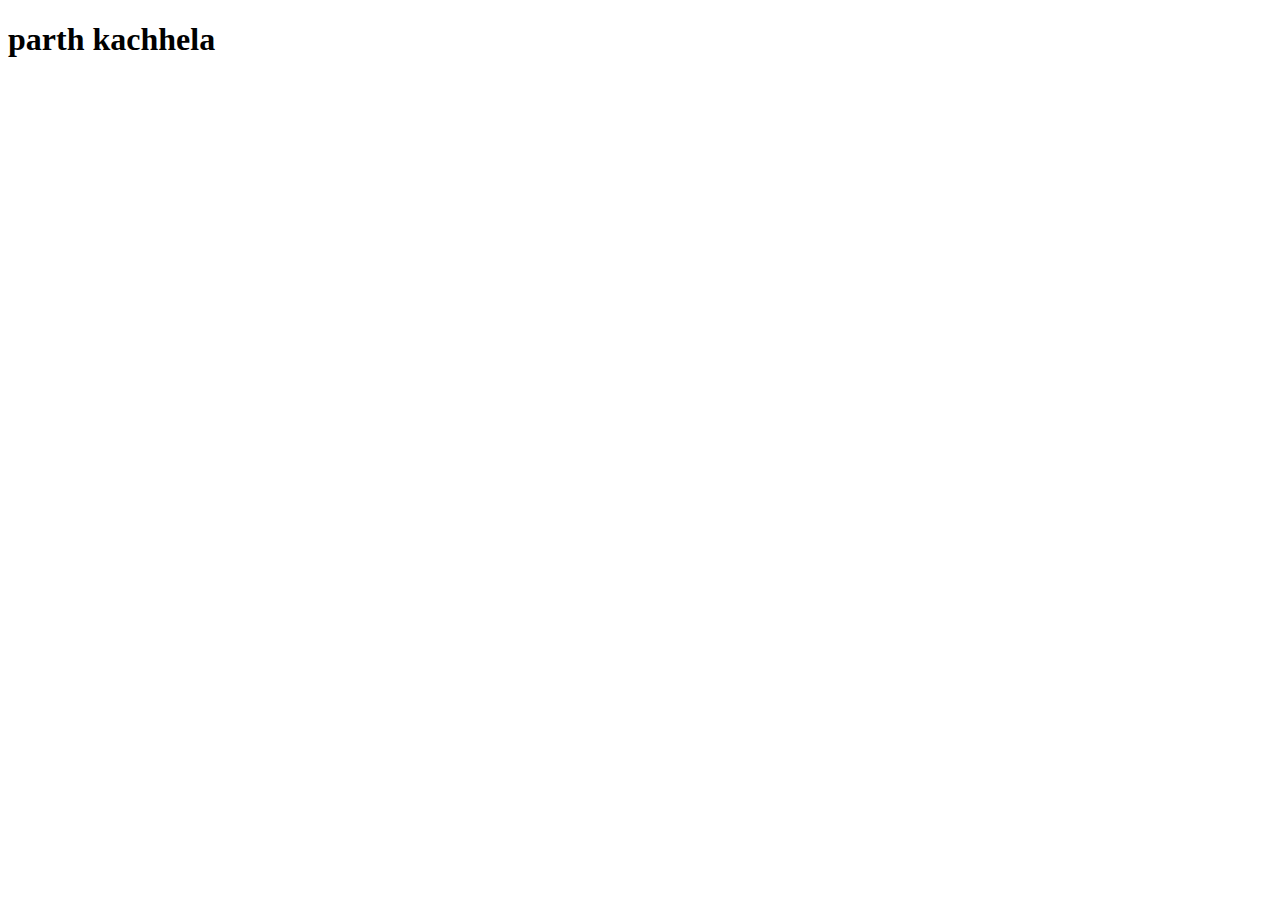
==== index.html @ 46151481 "add new files" ====
<!DOCTYPE html>
<html lang="en">
  <head>
    <meta charset="UTF-8" />
    <meta name="viewport" content="width=device-width, initial-scale=1.0" />
    <title>Document</title>
    <link rel="stylesheet" href="style.css" />
  </head>
  <body>
    <h1>parth kachhela</h1>
  </body>
</html>
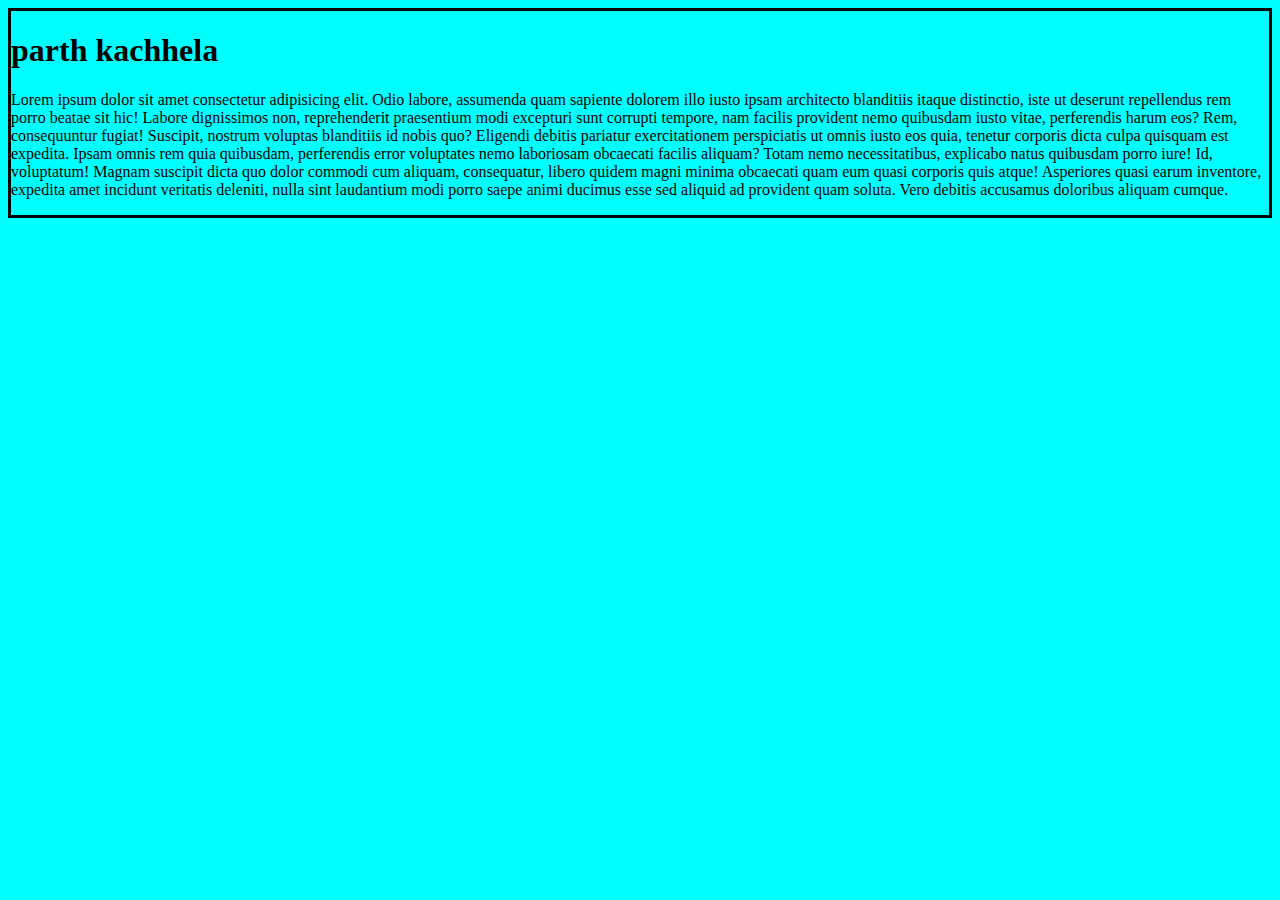
==== commit e99ae261: "add some content" ====
--- a/index.html
+++ b/index.html
@@ -8,5 +8,24 @@
   </head>
   <body>
     <h1>parth kachhela</h1>
+    <p>
+      Lorem ipsum dolor sit amet consectetur adipisicing elit. Odio labore,
+      assumenda quam sapiente dolorem illo iusto ipsam architecto blanditiis
+      itaque distinctio, iste ut deserunt repellendus rem porro beatae sit hic!
+      Labore dignissimos non, reprehenderit praesentium modi excepturi sunt
+      corrupti tempore, nam facilis provident nemo quibusdam iusto vitae,
+      perferendis harum eos? Rem, consequuntur fugiat! Suscipit, nostrum
+      voluptas blanditiis id nobis quo? Eligendi debitis pariatur exercitationem
+      perspiciatis ut omnis iusto eos quia, tenetur corporis dicta culpa
+      quisquam est expedita. Ipsam omnis rem quia quibusdam, perferendis error
+      voluptates nemo laboriosam obcaecati facilis aliquam? Totam nemo
+      necessitatibus, explicabo natus quibusdam porro iure! Id, voluptatum!
+      Magnam suscipit dicta quo dolor commodi cum aliquam, consequatur, libero
+      quidem magni minima obcaecati quam eum quasi corporis quis atque!
+      Asperiores quasi earum inventore, expedita amet incidunt veritatis
+      deleniti, nulla sint laudantium modi porro saepe animi ducimus esse sed
+      aliquid ad provident quam soluta. Vero debitis accusamus doloribus aliquam
+      cumque.
+    </p>
   </body>
 </html>
--- a/style.css
+++ b/style.css
@@ -0,0 +1,4 @@
+body {
+  background-color: aqua;
+  border: 3px solid black;
+}
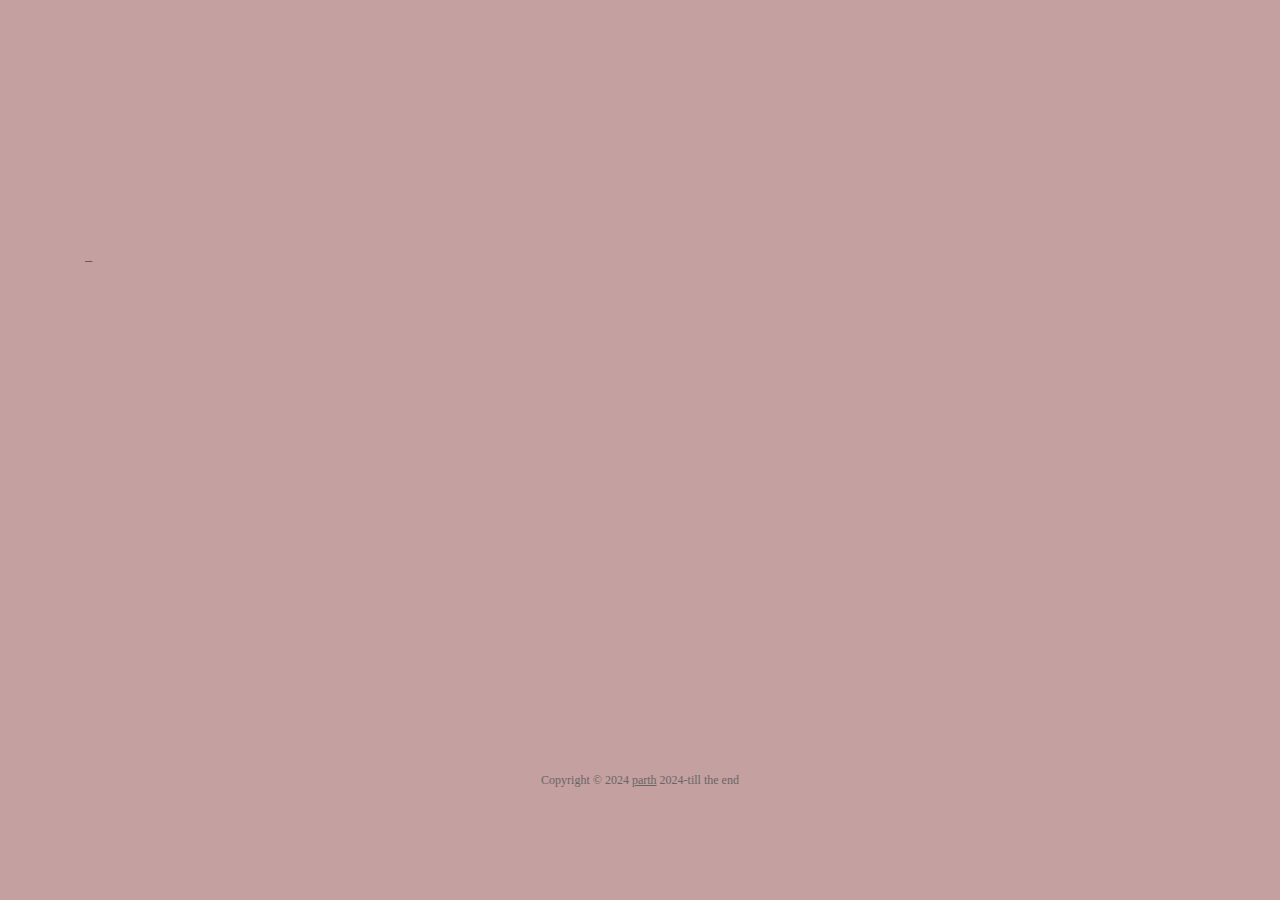
==== commit c8fa6d98: "add all project files" ====
--- a/index.html
+++ b/index.html
@@ -1,31 +1,130 @@
 <!DOCTYPE html>
-<html lang="en">
+<html xmlns="http://www.w3.org/1999/xhtml" xml:lang="en" lang="en">
   <head>
-    <meta charset="UTF-8" />
-    <meta name="viewport" content="width=device-width, initial-scale=1.0" />
-    <title>Document</title>
-    <link rel="stylesheet" href="style.css" />
+    <title>loev of P🫶M</title>
+    <meta http-equiv="content-type" content="text/html; charset=UTF-8" />
+    <style type="text/css">
+      @font-face {
+        font-family: digit;
+        src: url("digital-7_mono.ttf") format("truetype");
+      }
+    </style>
+    <link href="style.css" type="text/css" rel="stylesheet" />
+    <script type="text/javascript" src="jquery.js"></script>
+    <script type="text/javascript" src="garden.js"></script>
+    <script type="text/javascript" src="app.js"></script>
   </head>
+
   <body>
-    <h1>parth kachhela</h1>
-    <p>
-      Lorem ipsum dolor sit amet consectetur adipisicing elit. Odio labore,
-      assumenda quam sapiente dolorem illo iusto ipsam architecto blanditiis
-      itaque distinctio, iste ut deserunt repellendus rem porro beatae sit hic!
-      Labore dignissimos non, reprehenderit praesentium modi excepturi sunt
-      corrupti tempore, nam facilis provident nemo quibusdam iusto vitae,
-      perferendis harum eos? Rem, consequuntur fugiat! Suscipit, nostrum
-      voluptas blanditiis id nobis quo? Eligendi debitis pariatur exercitationem
-      perspiciatis ut omnis iusto eos quia, tenetur corporis dicta culpa
-      quisquam est expedita. Ipsam omnis rem quia quibusdam, perferendis error
-      voluptates nemo laboriosam obcaecati facilis aliquam? Totam nemo
-      necessitatibus, explicabo natus quibusdam porro iure! Id, voluptatum!
-      Magnam suscipit dicta quo dolor commodi cum aliquam, consequatur, libero
-      quidem magni minima obcaecati quam eum quasi corporis quis atque!
-      Asperiores quasi earum inventore, expedita amet incidunt veritatis
-      deleniti, nulla sint laudantium modi porro saepe animi ducimus esse sed
-      aliquid ad provident quam soluta. Vero debitis accusamus doloribus aliquam
-      cumque.
-    </p>
+    <div id="mainDiv">
+      <div id="content">
+        <div id="code">
+          <span class="comments">/**</span><br />
+          <span class="space" /><span class="comments"
+            >* I am a programmer and i prepared somwthing for you </span
+          ><br />
+          <span class="space" /><span class="comments"
+            >* so I write some code to celebrate our 1st anniversary.</span
+          ><br />
+          <span class="space" /><span class="comments">*/</span><br />
+          Boy i = <span class="keyword">new</span> Boy 👦(<span class="string"
+            >"Parth "</span
+          >);<br />
+          Girl u = <span class="keyword">new</span> Girl 👧(<span class="string"
+            >"Mylove(MAHEKU🫶)"</span
+          >);<br />
+          <span class="comments">// May 21, 2024 I told you I love you. </span
+          ><br />
+          i.love(u);<br />
+          <span class="comments"
+            >// Luckily, you accepted me and became my life forever.</span
+          ><br />
+          u.accepted();<br />
+          <span class="comments">// And you accept me as your life 😘</span
+          ><br />
+          i.miss(u);<br />
+          <span class="comments">// And take care of u and our love.</span
+          ><br />
+          i.takeCareOf(u);<br />
+          <span class="comments"
+            >// I am waiting for that day to your father says yes 🥹🫶.</span
+          ><br />
+          <span class="comments"
+            >// my family already accepted you as there little daughter🥹🫶 that's
+            make me more happy 🫶.</span
+          ><br />
+          <span class="keyword">boolean</span> isHesitate =
+          <span class="keyword">true</span>;<br />
+          <span class="keyword">while</span> (isHesitate) {<br />
+          <span class="placeholder" />i.waitFor(u);<br />
+          <span class="placeholder" /><span class="comments"
+            >// and also i am sured that your family will accept me as there son
+            🫠</span
+          ><br />
+          <span class="placeholder" /><span class="comments"
+            >// Not saying a much things but just i loveing with you 🥹🫠.</span
+          ><br />
+          <span class="placeholder" />isHesitate = u.thinkOver();<br />
+          }<br />
+          <span class="comments"
+            >// loves you so much and a happy anniversary😘🥳.</span
+          ><br />
+          i.marry(u);<br />
+          i.liveHappilyWith(u);<br />
+        </div>
+        <div id="loveHeart">
+          <canvas id="garden"></canvas>
+          <div id="words">
+            <div id="messages">
+              MAHEKU 🥹, I lovess you for ....🫶
+              <div id="elapseClock"></div>
+            </div>
+            <div id="loveu">
+              forever and ever.<br />
+              <div class="signature">- Parth</div>
+            </div>
+          </div>
+        </div>
+      </div>
+      <div id="copyright">
+        Copyright © 2024
+        <a href="https://www.instagram.com/parth.kachhela.03/">parth</a>
+        2024-till the end
+      </div>
+    </div>
+    <script type="text/javascript">
+      var offsetX = $("#loveHeart").width() / 2;
+      var offsetY = $("#loveHeart").height() / 2 - 55;
+      var together = new Date();
+      together.setFullYear(2010, 10, 2);
+      together.setHours(20);
+      together.setMinutes(0);
+      together.setSeconds(0);
+      together.setMilliseconds(0);
+
+      if (!document.createElement("canvas").getContext) {
+        var msg = document.createElement("div");
+        msg.id = "errorMsg";
+        msg.innerHTML =
+          "Your browser doesn't support HTML5!<br/>Recommend use Chrome 14+/IE 9+/Firefox 7+/Safari 4+";
+        document.body.appendChild(msg);
+        $("#code").css("display", "none");
+        $("#copyright").css("position", "absolute");
+        $("#copyright").css("bottom", "10px");
+        document.execCommand("stop");
+      } else {
+        setTimeout(function () {
+          startHeartAnimation();
+        }, 5000);
+
+        timeElapse(together);
+        setInterval(function () {
+          timeElapse(together);
+        }, 500);
+
+        adjustCodePosition();
+        $("#code").typewriter();
+      }
+    </script>
   </body>
 </html>
--- a/style.css
+++ b/style.css
@@ -1,4 +1,116 @@
 body {
-  background-color: aqua;
-  border: 3px solid black;
+  margin: 0;
+  padding: 0;
+  background: #c4a0a0;
+  font-size: 12px;
+  overflow: auto;
 }
+
+#mainDiv {
+  width: 100%;
+  height: 100%;
+}
+
+#loveHeart {
+  float: left;
+  width: 670px;
+  height: 625px;
+}
+
+#garden {
+  width: 100%;
+  height: 100%;
+}
+
+#elapseClock {
+  text-align: right;
+  font-size: 18px;
+  margin-top: 10px;
+  margin-bottom: 10px;
+}
+
+#words {
+  font-family: "sans-serif";
+  width: 500px;
+  font-size: 24px;
+  color: #666;
+}
+
+#messages {
+  display: none;
+}
+
+#elapseClock .digit {
+  font-family: "digit";
+  font-size: 36px;
+}
+
+#loveu {
+  padding: 5px;
+  font-size: 22px;
+  margin-top: 80px;
+  margin-right: 120px;
+  text-align: right;
+  display: none;
+}
+
+#loveu .signature {
+  margin-top: 10px;
+  font-size: 20px;
+  font-style: italic;
+}
+
+#clickSound {
+  display: none;
+}
+
+#code {
+  float: left;
+  width: 440px;
+  height: 400px;
+  color: #333;
+  font-family: "Consolas", "Monaco", "Bitstream Vera Sans Mono", "Courier New",
+    "sans-serif";
+  font-size: 12px;
+}
+
+#code .string {
+  color: #2a36ff;
+}
+
+#code .keyword {
+  color: #7f0055;
+  font-weight: bold;
+}
+
+#code .placeholder {
+  margin-left: 15px;
+}
+
+#code .space {
+  margin-left: 7px;
+}
+
+#code .comments {
+  color: #3f7f5f;
+}
+
+#copyright {
+  margin-top: 10px;
+  text-align: center;
+  width: 100%;
+  color: #666;
+}
+
+#errorMsg {
+  width: 100%;
+  text-align: center;
+  font-size: 24px;
+  position: absolute;
+  top: 100px;
+  left: 0px;
+}
+
+#copyright a {
+  color: #666;
+}
